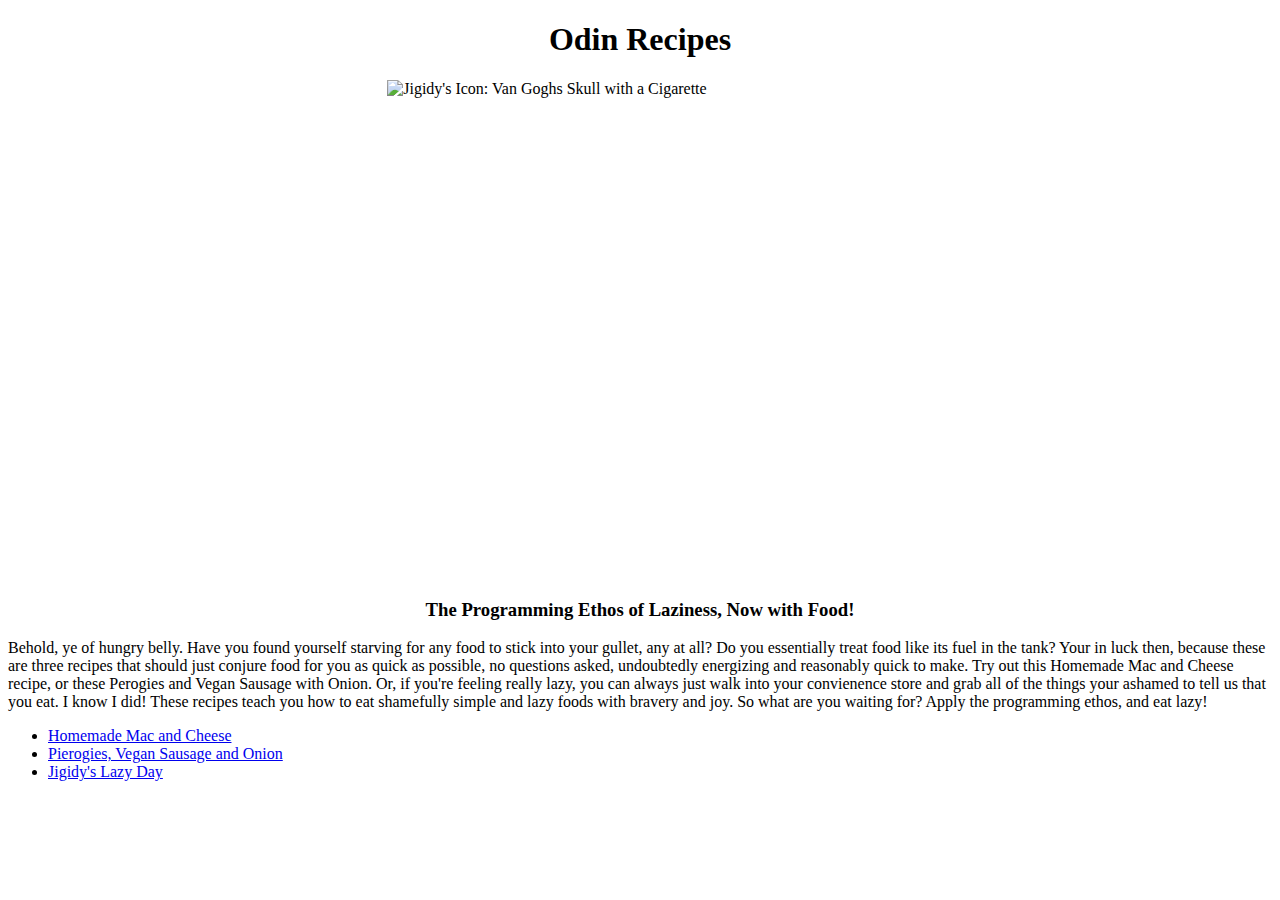
==== index.html @ a0d37222 "Link is not yet working to the css file" ====
<!DOCTYPE html>
    <html lang="en">
        <head>
            <meta charset="utf-8">
            <title></title>
            <style>
                div {
                    width: 400px;
                    height: auto;
                    text-align: center;
                }

                .center {
                    display: block;
                    margin-left: auto;
                    margin-right: auto;
                    width: 40%;
                }
            </style>
            <link rel="stylesheet" href="style.css">
        </head>

        <body>
            <h1 style="text-align: center;">Odin Recipes</h1>

            <img src="../odin-recipes/images_recipes/skullwithcigsmall.jpg" width="350" height="500" alt="Jigidy's Icon: Van Goghs Skull with a Cigarette" class="center">

            <h3 style="text-align: center;">The Programming Ethos of Laziness, Now with Food!</h3>

            <p class="main-paragraph">Behold, ye of hungry belly. Have you found yourself starving for any food to stick into your gullet, any at all? Do you essentially treat food like its fuel in the tank? Your in luck then, because these are three recipes that should just conjure food for you as quick as possible, no questions asked, undoubtedly energizing and reasonably quick to make. Try out this Homemade Mac and Cheese recipe, or these Perogies and Vegan Sausage with Onion. Or, if you're feeling really lazy, you can always just walk into your convienence store and grab all of the things your ashamed to tell us that you eat. I know I did! These recipes teach you how to eat shamefully simple and lazy foods with bravery and joy. So what are you waiting for? Apply the programming ethos, and eat lazy!</p>

        <ul>
            <li><a href="recipes/hmMacandCheese.html">Homemade Mac and Cheese</a></li>
            <li><a href="recipes/perogiesandonion.html">Pierogies, Vegan Sausage and Onion</a></li>
            <li><a href="recipes/jigld.html">Jigidy's Lazy Day</a></li>
        </ul>
        </body>
    </html>
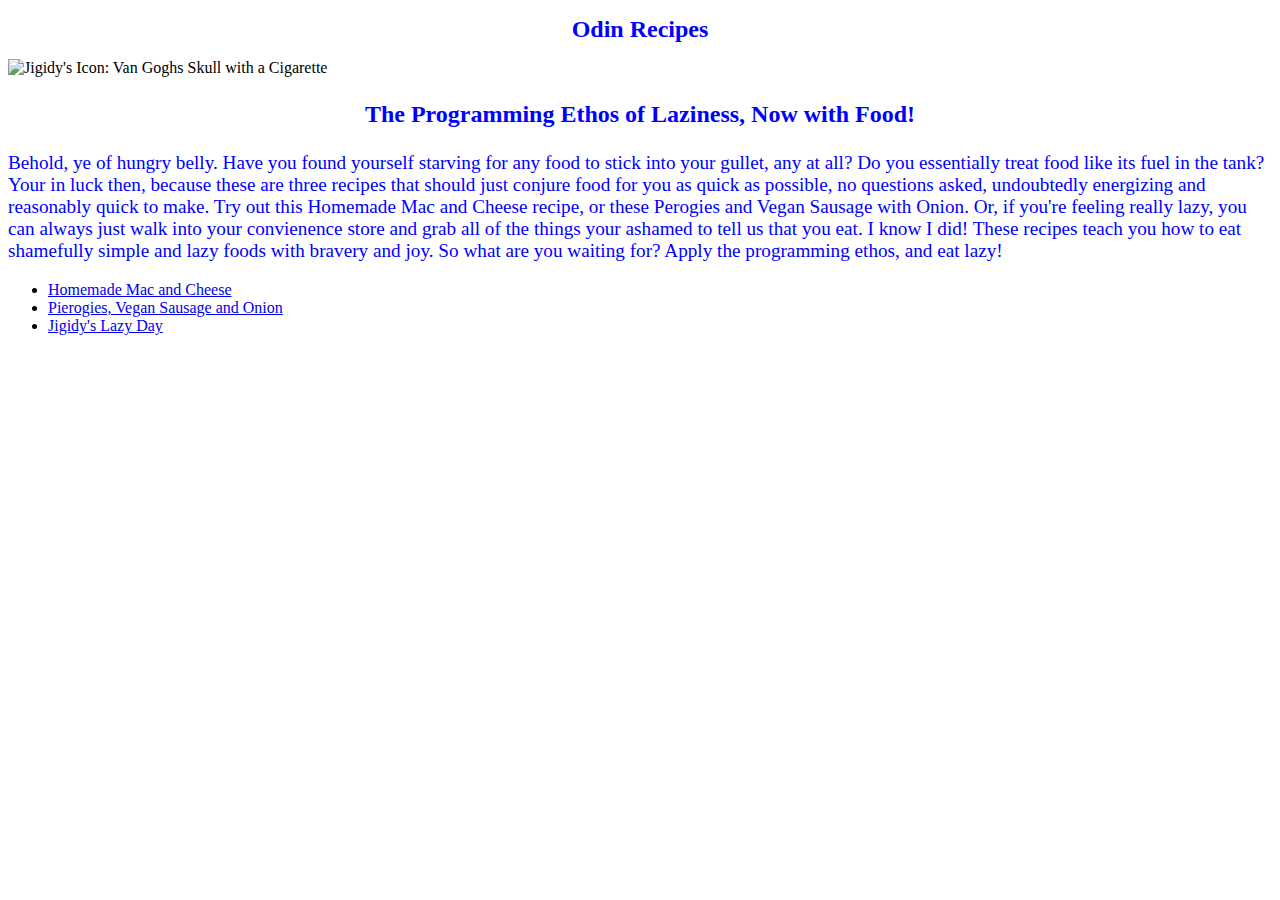
==== commit 708a09d4: "style.css linked in all pages, some elements working" ====
--- a/index.html
+++ b/index.html
@@ -3,29 +3,15 @@
         <head>
             <meta charset="utf-8">
             <title></title>
-            <style>
-                div {
-                    width: 400px;
-                    height: auto;
-                    text-align: center;
-                }
-
-                .center {
-                    display: block;
-                    margin-left: auto;
-                    margin-right: auto;
-                    width: 40%;
-                }
-            </style>
             <link rel="stylesheet" href="style.css">
         </head>
 
         <body>
-            <h1 style="text-align: center;">Odin Recipes</h1>
+            <h1 class="header">Odin Recipes</h1>
 
             <img src="../odin-recipes/images_recipes/skullwithcigsmall.jpg" width="350" height="500" alt="Jigidy's Icon: Van Goghs Skull with a Cigarette" class="center">
 
-            <h3 style="text-align: center;">The Programming Ethos of Laziness, Now with Food!</h3>
+            <h3 class="header">The Programming Ethos of Laziness, Now with Food!</h3>
 
             <p class="main-paragraph">Behold, ye of hungry belly. Have you found yourself starving for any food to stick into your gullet, any at all? Do you essentially treat food like its fuel in the tank? Your in luck then, because these are three recipes that should just conjure food for you as quick as possible, no questions asked, undoubtedly energizing and reasonably quick to make. Try out this Homemade Mac and Cheese recipe, or these Perogies and Vegan Sausage with Onion. Or, if you're feeling really lazy, you can always just walk into your convienence store and grab all of the things your ashamed to tell us that you eat. I know I did! These recipes teach you how to eat shamefully simple and lazy foods with bravery and joy. So what are you waiting for? Apply the programming ethos, and eat lazy!</p>
 
--- a/style.css
+++ b/style.css
@@ -0,0 +1,12 @@
+.main-paragraph {
+    color: blue;
+    font-size: larger;
+    font-family: Georgia, 'Times New Roman', Times, serif;
+}
+
+.header {
+    color: blue;
+    font-family: Georgia, 'Times New Roman', Times, serif;
+    font-size: x-large;
+    text-align: center;
+}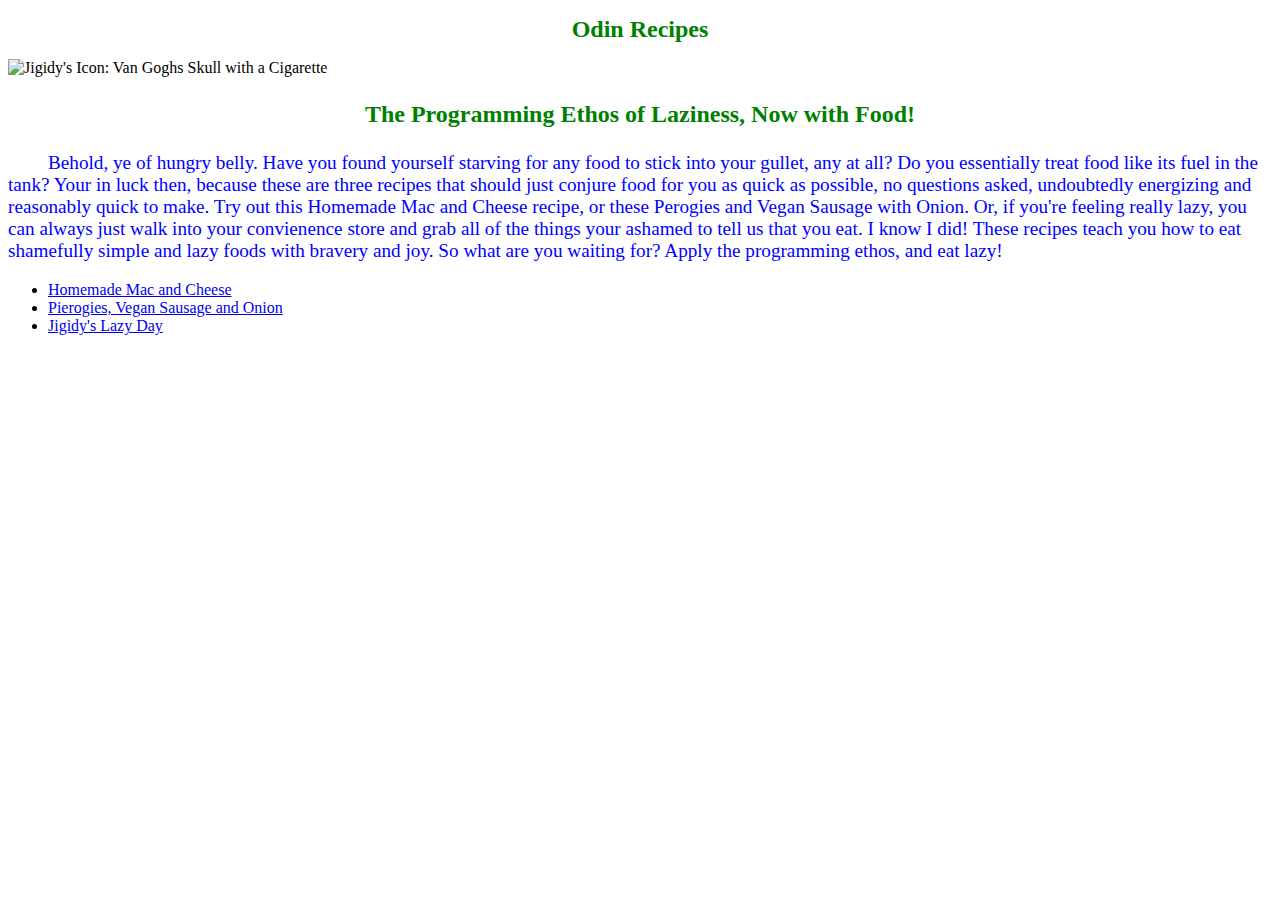
==== commit 30d9314c: "Modified and created several classes yet to be connected" ====
--- a/index.html
+++ b/index.html
@@ -9,7 +9,7 @@
         <body>
             <h1 class="header">Odin Recipes</h1>
 
-            <img src="../odin-recipes/images_recipes/skullwithcigsmall.jpg" width="350" height="500" alt="Jigidy's Icon: Van Goghs Skull with a Cigarette" class="center">
+            <img src="../odin-recipes/images_recipes/skullwithcigsmall.jpg" width="350" height="500" alt="Jigidy's Icon: Van Goghs Skull with a Cigarette" class="image">
 
             <h3 class="header">The Programming Ethos of Laziness, Now with Food!</h3>
 
--- a/style.css
+++ b/style.css
@@ -2,11 +2,13 @@
     color: blue;
     font-size: larger;
     font-family: Georgia, 'Times New Roman', Times, serif;
+    text-indent: 40px;
 }
 
 .header {
-    color: blue;
+    color: green;
     font-family: Georgia, 'Times New Roman', Times, serif;
     font-size: x-large;
     text-align: center;
+    
 }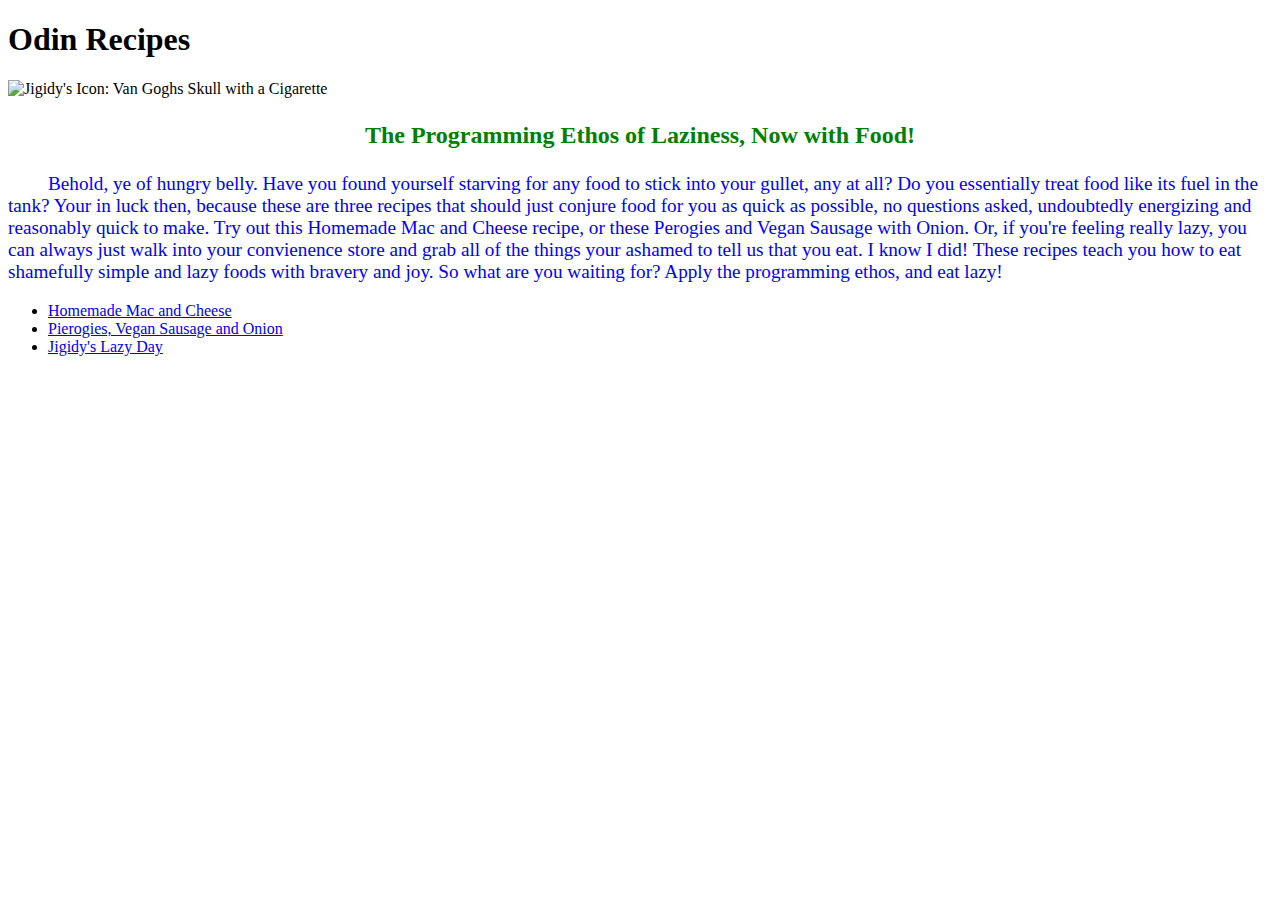
==== commit 6e3e7dbb: "Added some img css, but it don't work yet" ====
--- a/index.html
+++ b/index.html
@@ -9,9 +9,9 @@
         <body>
             <h1 class="header">Odin Recipes</h1>
 
-            <img src="../odin-recipes/images_recipes/skullwithcigsmall.jpg" width="350" height="500" alt="Jigidy's Icon: Van Goghs Skull with a Cigarette" class="image">
+            <img src="../odin-recipes/images_recipes/skullwithcigsmall.jpg" width="350" height="500" alt="Jigidy's Icon: Van Goghs Skull with a Cigarette">
 
-            <h3 class="header">The Programming Ethos of Laziness, Now with Food!</h3>
+            <h3 class="minor-header">The Programming Ethos of Laziness, Now with Food!</h3>
 
             <p class="main-paragraph">Behold, ye of hungry belly. Have you found yourself starving for any food to stick into your gullet, any at all? Do you essentially treat food like its fuel in the tank? Your in luck then, because these are three recipes that should just conjure food for you as quick as possible, no questions asked, undoubtedly energizing and reasonably quick to make. Try out this Homemade Mac and Cheese recipe, or these Perogies and Vegan Sausage with Onion. Or, if you're feeling really lazy, you can always just walk into your convienence store and grab all of the things your ashamed to tell us that you eat. I know I did! These recipes teach you how to eat shamefully simple and lazy foods with bravery and joy. So what are you waiting for? Apply the programming ethos, and eat lazy!</p>
 
--- a/style.css
+++ b/style.css
@@ -5,10 +5,16 @@
     text-indent: 40px;
 }
 
-.header {
+.minor-header {
     color: green;
     font-family: Georgia, 'Times New Roman', Times, serif;
     font-size: x-large;
     text-align: center;
     
+}
+
+img {
+    width: 500px
+    height: 500px
+    float: 50%
 }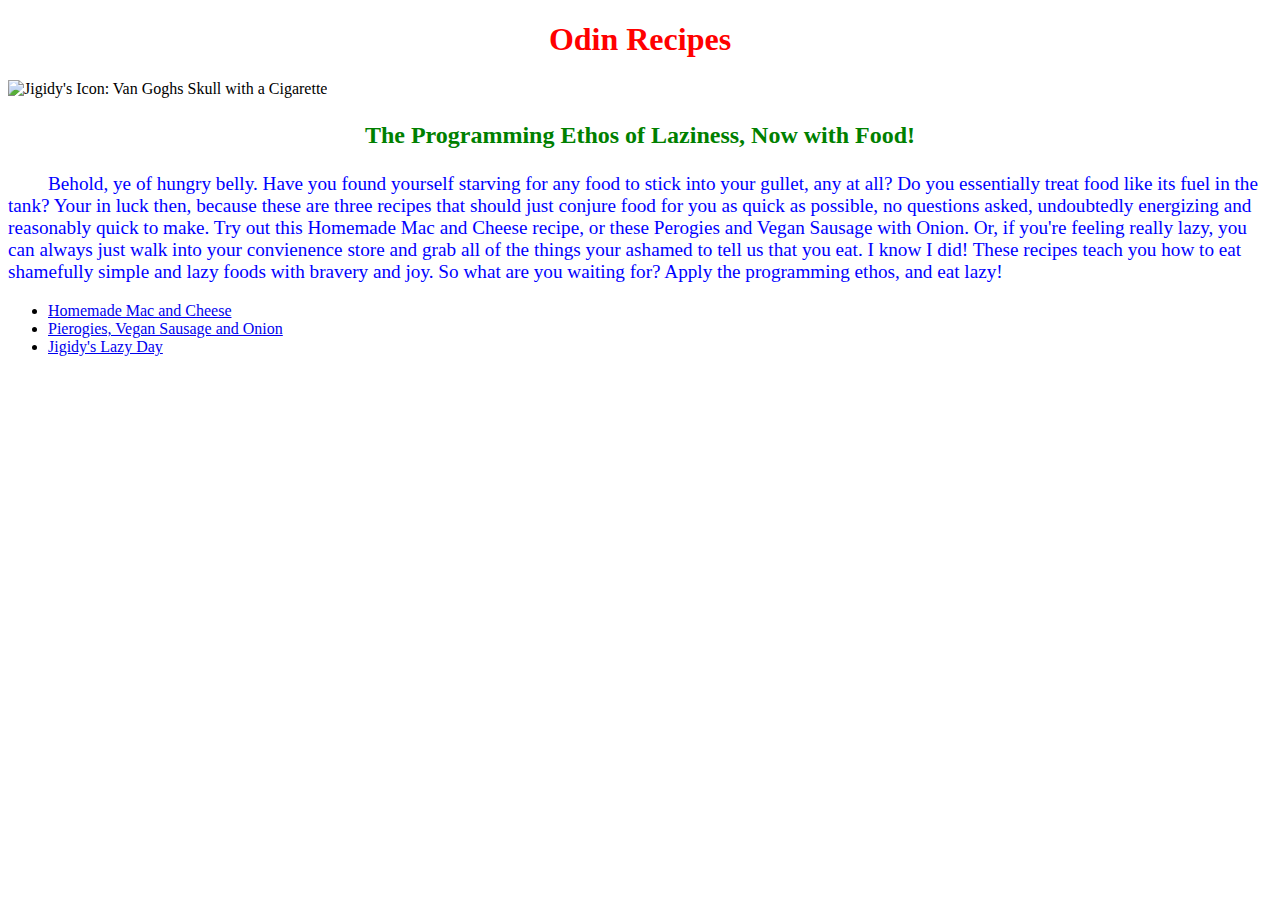
==== commit b2c4b2b4: "Figured out what was wrong with the img properties" ====
--- a/index.html
+++ b/index.html
@@ -9,7 +9,7 @@
         <body>
             <h1 class="header">Odin Recipes</h1>
 
-            <img src="../odin-recipes/images_recipes/skullwithcigsmall.jpg" width="350" height="500" alt="Jigidy's Icon: Van Goghs Skull with a Cigarette">
+            <img src="../odin-recipes/images_recipes/skullwithcigsmall.jpg" alt="Jigidy's Icon: Van Goghs Skull with a Cigarette">
 
             <h3 class="minor-header">The Programming Ethos of Laziness, Now with Food!</h3>
 
--- a/style.css
+++ b/style.css
@@ -13,8 +13,21 @@
     
 }
 
+.header {
+    color:red;
+    font-family: Georgia, 'Times New Roman', Times, serif;
+    font-size: xx-large;
+    text-align: center;
+}
+/* This img selector is not implementing the properties and only god knows why.
+- Tried using an ID selector to get around specificity, but I have the same problem
+- Other selectors implement their properties just fine.
+-  */
+
 img {
-    width: 500px
-    height: 500px
-    float: 50%
-}+    image-rendering: auto;   
+    width: 500px;
+    height: 350px;
+    float: calc(50);
+}
+
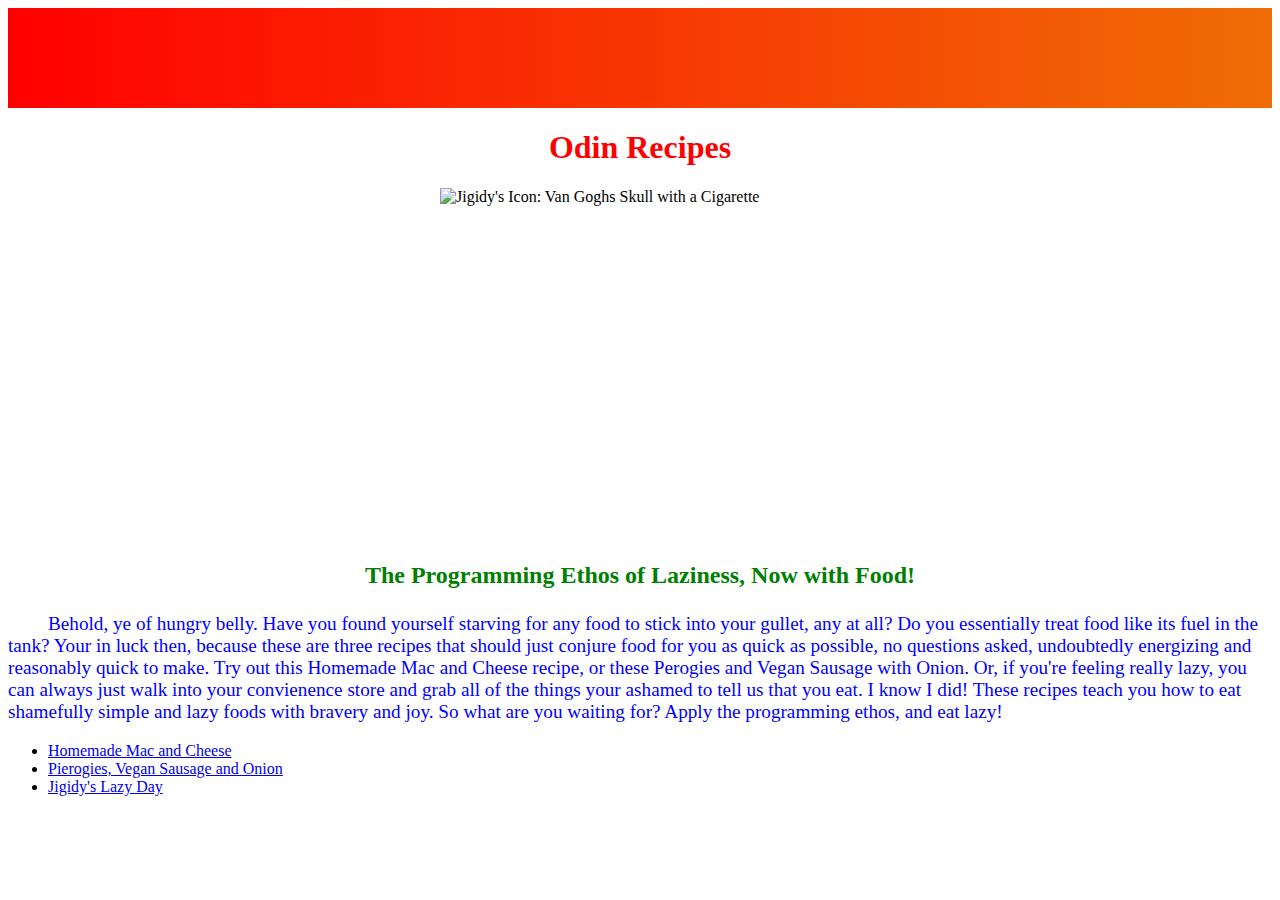
==== commit 8e0c7710: "Images work, but need more. Also, background color" ====
--- a/index.html
+++ b/index.html
@@ -4,9 +4,11 @@
             <meta charset="utf-8">
             <title></title>
             <link rel="stylesheet" href="style.css">
+           
         </head>
 
         <body>
+            <div class="gradient"></div>
             <h1 class="header">Odin Recipes</h1>
 
             <img src="../odin-recipes/images_recipes/skullwithcigsmall.jpg" alt="Jigidy's Icon: Van Goghs Skull with a Cigarette">
--- a/style.css
+++ b/style.css
@@ -19,15 +19,22 @@
     font-size: xx-large;
     text-align: center;
 }
-/* This img selector is not implementing the properties and only god knows why.
-- Tried using an ID selector to get around specificity, but I have the same problem
-- Other selectors implement their properties just fine.
--  */
 
 img {
     image-rendering: auto;   
-    width: 500px;
+    width: 400px;
     height: 350px;
-    float: calc(50);
+    display: block;
+    margin-left: auto;
+    margin-right: auto;
 }
 
+.gradient {
+    height: 100px;
+    background-color: red;
+    background-image:
+      linear-gradient(
+        to right, 
+        red, #f06d06
+      );
+}
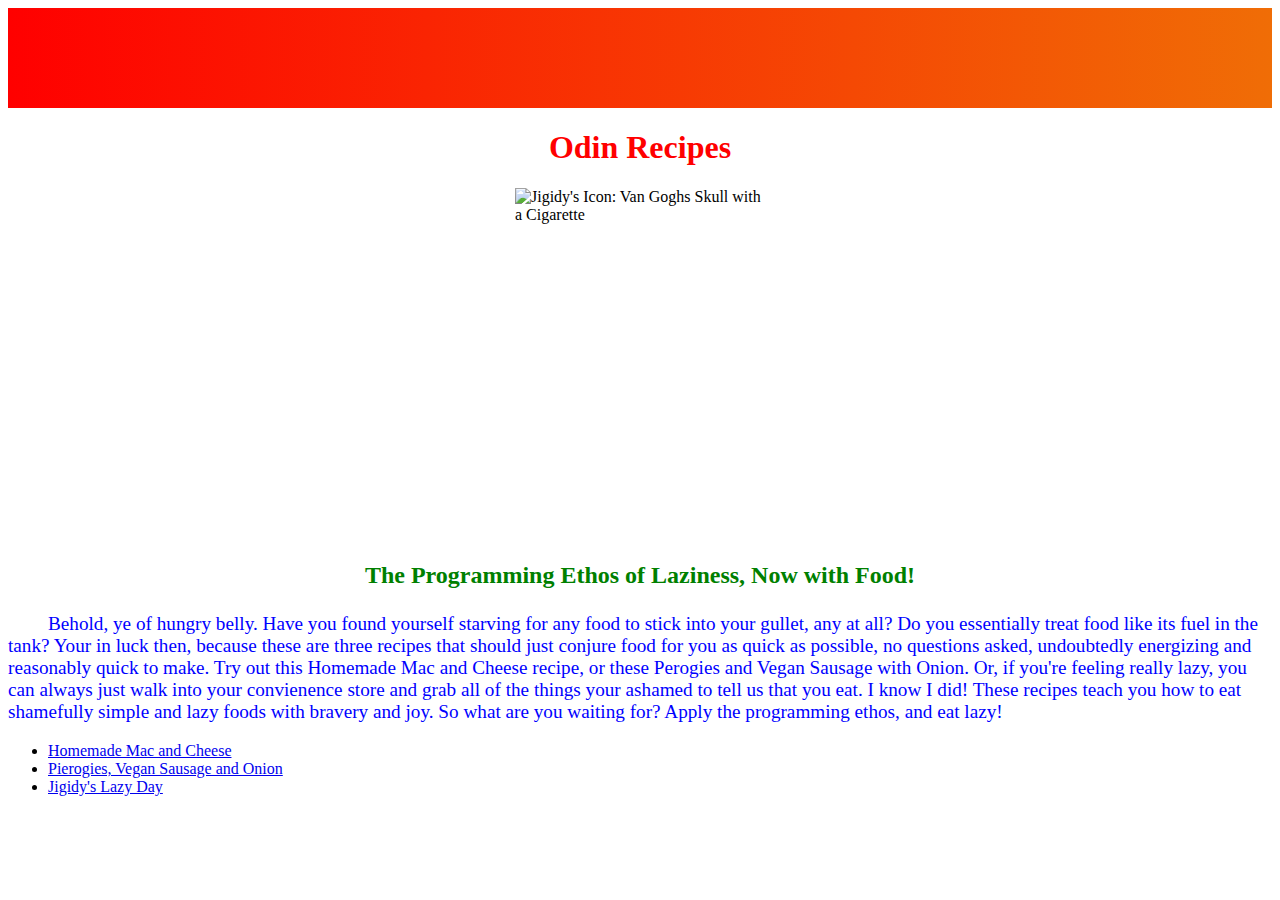
==== commit 0194a490: "Images are done." ====
--- a/index.html
+++ b/index.html
@@ -11,7 +11,7 @@
             <div class="gradient"></div>
             <h1 class="header">Odin Recipes</h1>
 
-            <img src="../odin-recipes/images_recipes/skullwithcigsmall.jpg" alt="Jigidy's Icon: Van Goghs Skull with a Cigarette">
+            <img class="img1" src="../odin-recipes/images_recipes/skullwithcigsmall.jpg" alt="Jigidy's Icon: Van Goghs Skull with a Cigarette">
 
             <h3 class="minor-header">The Programming Ethos of Laziness, Now with Food!</h3>
 
--- a/style.css
+++ b/style.css
@@ -20,13 +20,31 @@
     text-align: center;
 }
 
-img {
+.img1,.img2,.img3,.img4 {
     image-rendering: auto;   
-    width: 400px;
-    height: 350px;
     display: block;
     margin-left: auto;
     margin-right: auto;
+}
+
+.img1 {
+    width: 250px;
+    height: 350px;
+}
+
+.img2 {
+    width: 700px;
+    height: 500px;
+}
+
+.img3 {
+    width: 400px;
+    height: 500px;
+}
+
+.img4 {
+    width: 600px;
+    height: 500px;
 }
 
 .gradient {
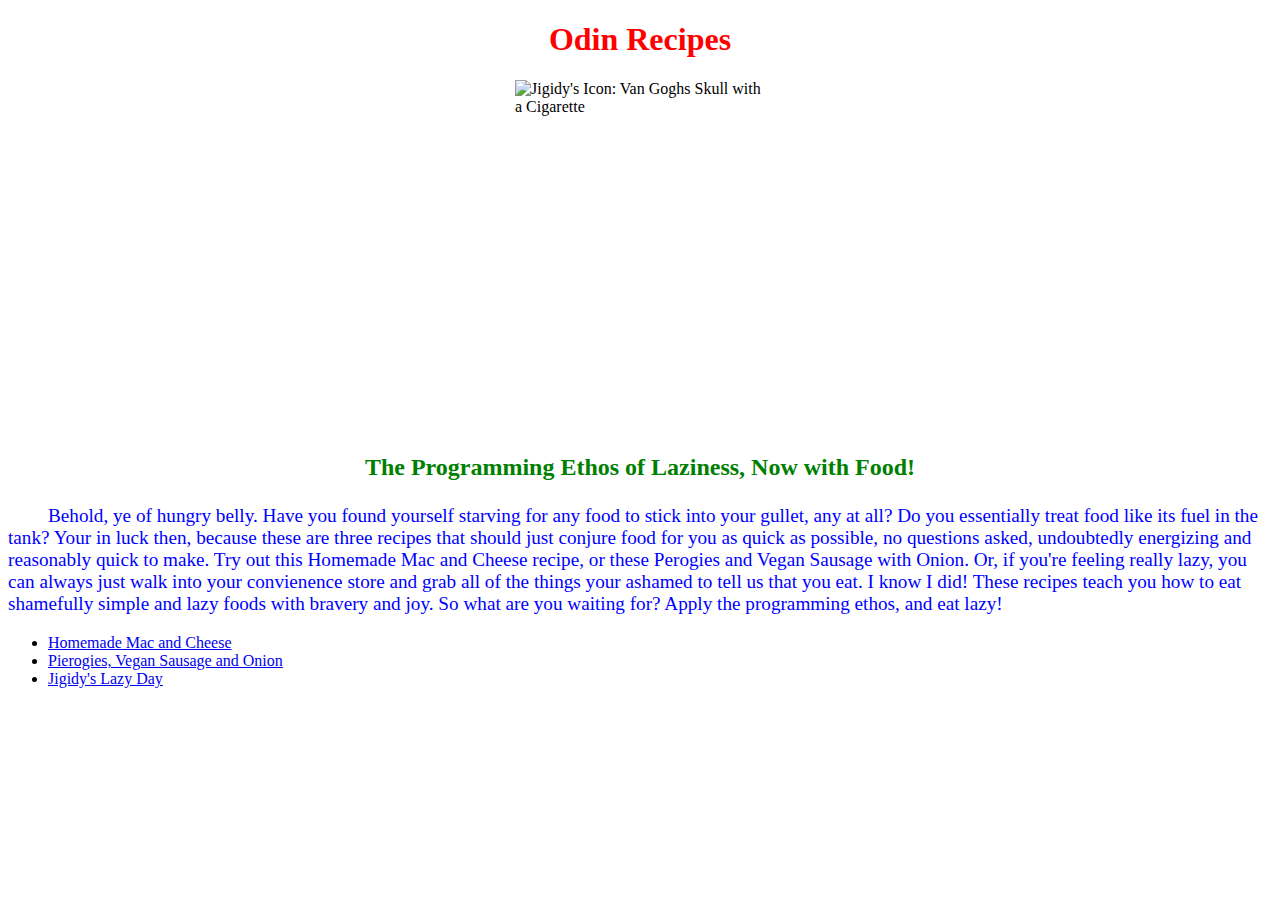
==== commit 6bb32225: "Completed." ====
--- a/index.html
+++ b/index.html
@@ -10,6 +10,7 @@
         <body>
             <div class="gradient"></div>
             <h1 class="header">Odin Recipes</h1>
+            
 
             <img class="img1" src="../odin-recipes/images_recipes/skullwithcigsmall.jpg" alt="Jigidy's Icon: Van Goghs Skull with a Cigarette">
 
--- a/style.css
+++ b/style.css
@@ -47,12 +47,4 @@
     height: 500px;
 }
 
-.gradient {
-    height: 100px;
-    background-color: red;
-    background-image:
-      linear-gradient(
-        to right, 
-        red, #f06d06
-      );
-}
+
